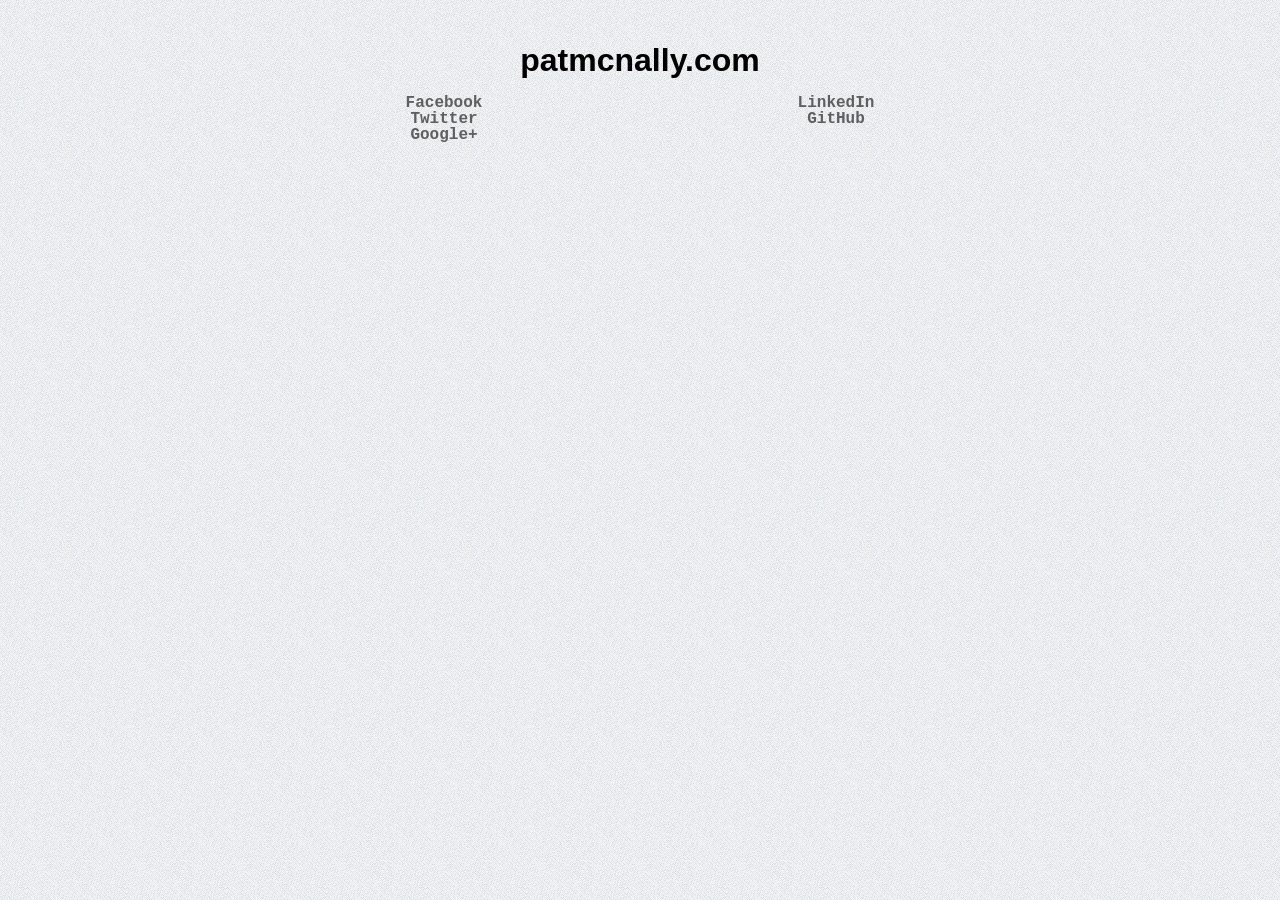
==== index.html @ e5d8d247 "Initial commit" ====
<!DOCTYPE html>
<html lang="en">
<head>
	<meta charset="utf-8">
	<title>HTML5 boilerplate – all you really need…</title>
	<link rel="stylesheet" href="css/style.css">
	<!--[if IE]>
		<script src="http://html5shiv.googlecode.com/svn/trunk/html5.js"></script>
	<![endif]-->
</head>

<body id="landing-page">
<header role="banner">
  <h1>patmcnally.com</h1>
</header>
<section>
<ul id="social-media">
  <li><a href="http://www.facebook.com/people/Patrick_McNally/3109759">Facebook</a></li>
  <li><a href="http://twitter.com/patmcnally">Twitter</a></li>
  <li><a href="https://plus.google.com/115675932754468606191">Google+</a></li>
  <li><a href="http://www.linkedin.com/in/patrickmcnally">LinkedIn</a></li>
  <li><a href="http://github.com/patmcnally">GitHub</a></li>
</ul>
</section>
</body>
</html>
---- css/style.css ----
/*------------------------------------*\
    RESET
\*------------------------------------*/
/* http://meyerweb.com/eric/tools/css/reset/ 
    v2.0b1 | 201101 
    NOTE:WORK IN PROGRESS
    USE WITH CAUTION AND TEST WITH ABANDON */

html,body,div,span,applet,object,iframe,
h1,h2,h3,h4,h5,h6,p,blockquote,pre,
a,abbr,acronym,address,big,cite,code,
del,dfn,em,img,ins,kbd,q,s,samp,
small,strike,strong,sub,sup,tt,var,
b,u,i,center,
dl,dt,dd,ol,ul,li,
fieldset,form,label,legend,
table,caption,tbody,tfoot,thead,tr,th,td,
article,aside,canvas,details,figcaption,figure,
footer,header,hgroup,menu,nav,section,summary,
time,mark,audio,video{
    margin:0;
    padding:0;
    border:0;
    outline:0;
    font-size:100%;
    font:inherit;
    vertical-align:baseline;
}
/* HTML5 display-role reset for older browsers */
article,aside,details,figcaption,figure,
footer,header,hgroup,menu,nav,section{
    display:block;
}
body{
    line-height:1;
}
ol,ul{
    list-style:none;
}
blockquote,q{
    quotes:none;
}
blockquote:before,blockquote:after,
q:before,q:after{
    content:’’;
    content:none;
}
/* remember to define visible focus styles! 
:focus{
    outline:?????;
} */

/* remember to highlight inserts somehow! */
ins{
    text-decoration:none;
}
del{
    text-decoration:line-through;
}

table{
    border-collapse:collapse;
    border-spacing:0;
}

/*------------------------------------*\
    $MAIN
\*------------------------------------*/
html {
  background: #ffffff url('/images/chruch.png') repeat 50% 0;
}
body{
  width: 60%;
  margin: 0 auto;
}
li, p, h1, h2, h3, h4, h5, h6 {
  font-family: "Yanone Kaffeesatz", Helvetica, Arial, sans-serif;
  font-weight: bold;
}
header {
  text-align: center;
  margin-top: 25px;
  line-height: 2.2;
}
header h1 {
  font-size: 2em;
}
a {
  text-decoration: none;
  color: #5F5F5F;
}
a:hover {
  color: #BFBFBF;
}
header h1 a {
  color: #013568;
  font-weight: bold;
}
ul {
  text-align: center;
  columns: 2;
  -webkit-columns: 2;
  -moz-columns: 2;
}
li {
  font-family: "Consolas", "Courier New", Courier, monospace;
}
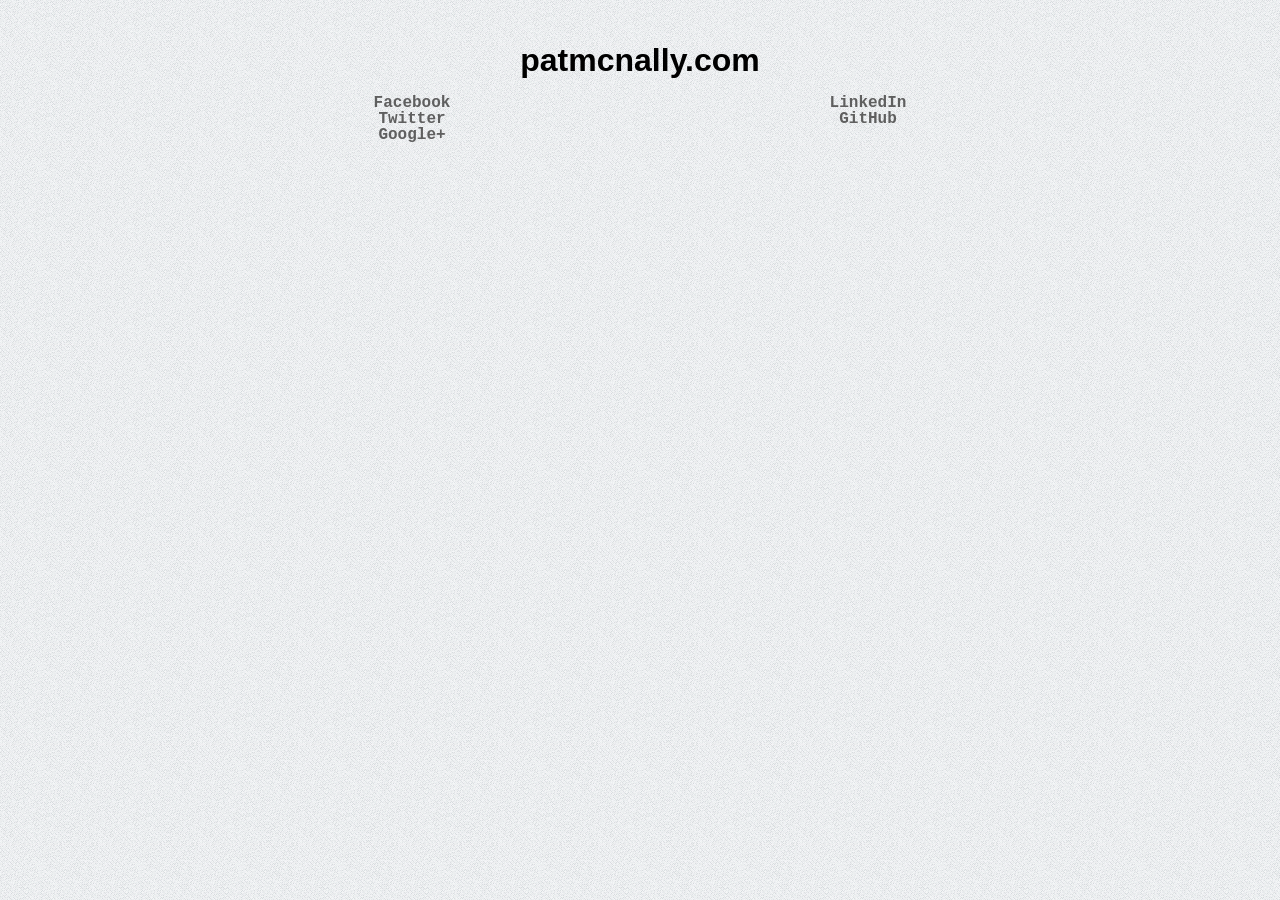
==== commit 4748adb0: "More mobile friendly" ====
--- a/index.html
+++ b/index.html
@@ -3,6 +3,8 @@
 <head>
 	<meta charset="utf-8">
 	<title>HTML5 boilerplate – all you really need…</title>
+  <meta name="viewport" content="width=device-width, target-densitydpi=160dpi, initial-scale=1.0">
+  
 	<link rel="stylesheet" href="css/style.css">
 	<!--[if IE]>
 		<script src="http://html5shiv.googlecode.com/svn/trunk/html5.js"></script>
--- a/css/style.css
+++ b/css/style.css
@@ -70,7 +70,7 @@
   background: #ffffff url('/images/chruch.png') repeat 50% 0;
 }
 body{
-  width: 60%;
+  width: 70%;
   margin: 0 auto;
 }
 li, p, h1, h2, h3, h4, h5, h6 {
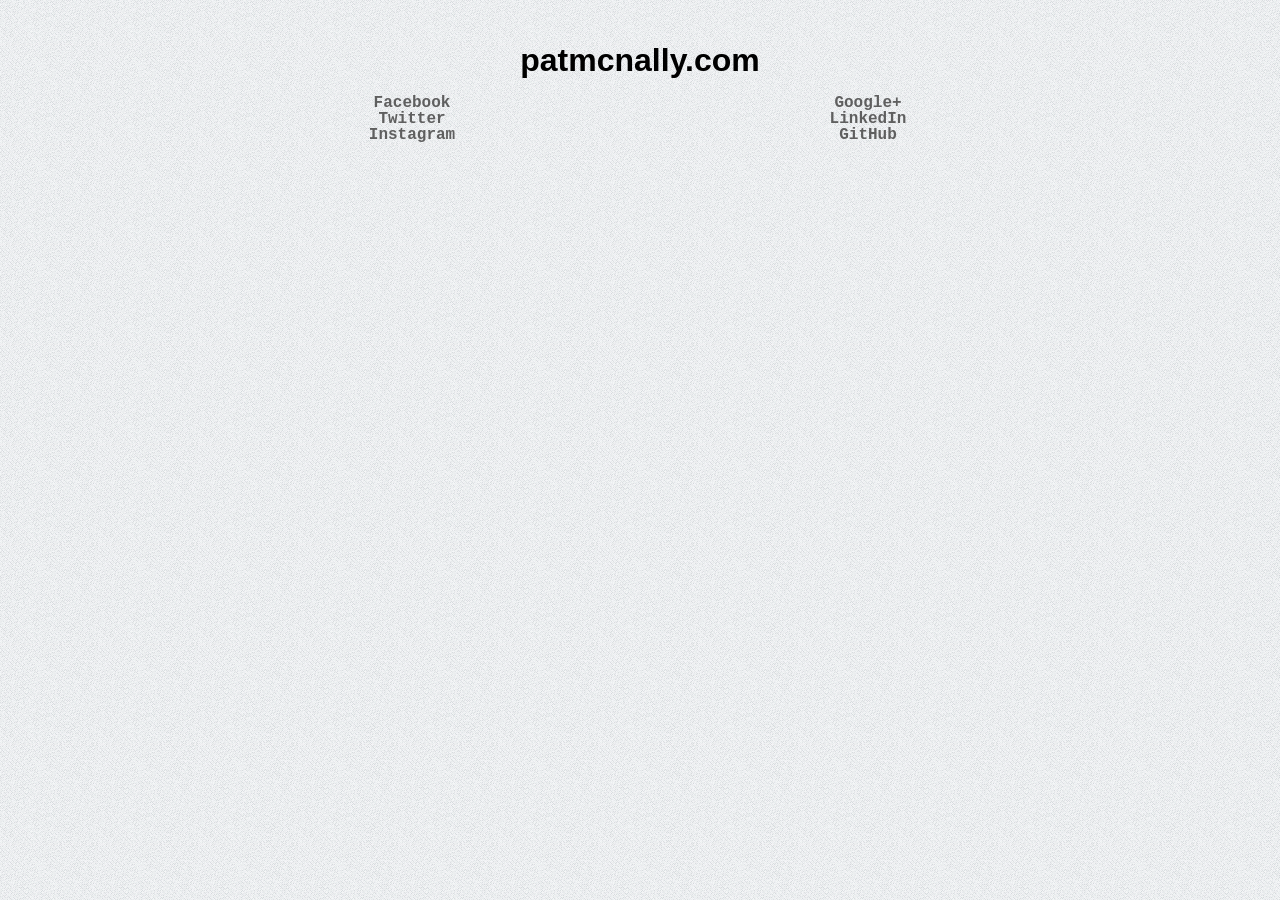
==== commit 91cd491d: "added instagram" ====
--- a/index.html
+++ b/index.html
@@ -19,6 +19,7 @@
 <ul id="social-media">
   <li><a href="http://www.facebook.com/people/Patrick_McNally/3109759">Facebook</a></li>
   <li><a href="http://twitter.com/patmcnally">Twitter</a></li>
+  <li><a href="https://instagram.com/pat_mcnally/">Instagram</a></li>
   <li><a href="https://plus.google.com/115675932754468606191">Google+</a></li>
   <li><a href="http://www.linkedin.com/in/patrickmcnally">LinkedIn</a></li>
   <li><a href="http://github.com/patmcnally">GitHub</a></li>
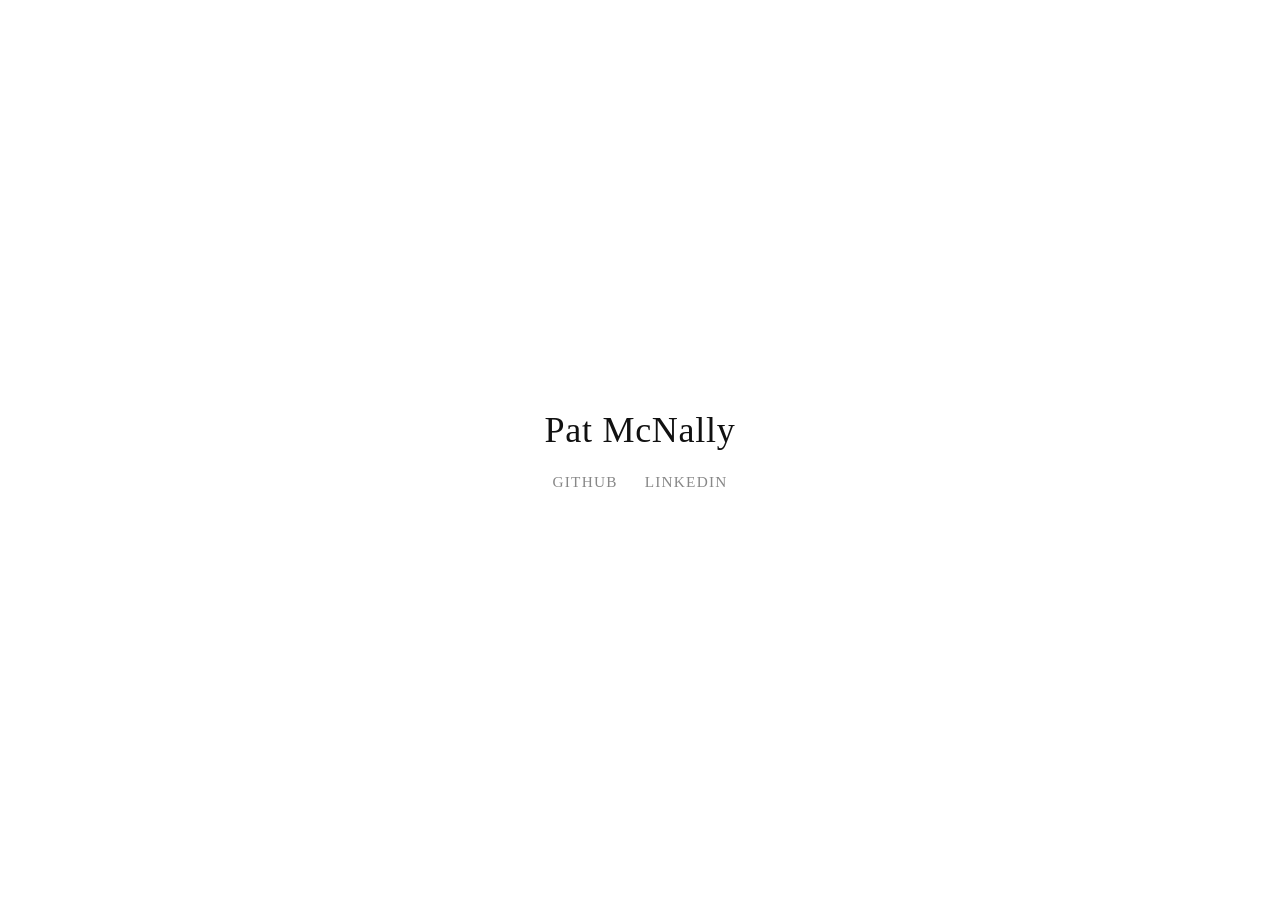
==== commit c910a68d: "Rebuild site as minimal personal page Name, GitHub, and LinkedIn only. Clean Georgia serif, centered" ====
--- a/index.html
+++ b/index.html
@@ -1,29 +1,18 @@
 <!DOCTYPE html>
 <html lang="en">
 <head>
-	<meta charset="utf-8">
-	<title>HTML5 boilerplate – all you really need…</title>
-  <meta name="viewport" content="width=device-width, target-densitydpi=160dpi, initial-scale=1.0">
-  
-	<link rel="stylesheet" href="css/style.css">
-	<!--[if IE]>
-		<script src="http://html5shiv.googlecode.com/svn/trunk/html5.js"></script>
-	<![endif]-->
+  <meta charset="utf-8">
+  <title>Pat McNally</title>
+  <meta name="viewport" content="width=device-width, initial-scale=1.0">
+  <link rel="stylesheet" href="css/style.css">
 </head>
-
-<body id="landing-page">
-<header role="banner">
-  <h1>patmcnally.com</h1>
-</header>
-<section>
-<ul id="social-media">
-  <li><a href="http://www.facebook.com/people/Patrick_McNally/3109759">Facebook</a></li>
-  <li><a href="http://twitter.com/patmcnally">Twitter</a></li>
-  <li><a href="https://instagram.com/pat_mcnally/">Instagram</a></li>
-  <li><a href="https://plus.google.com/115675932754468606191">Google+</a></li>
-  <li><a href="http://www.linkedin.com/in/patrickmcnally">LinkedIn</a></li>
-  <li><a href="http://github.com/patmcnally">GitHub</a></li>
-</ul>
-</section>
+<body>
+  <main>
+    <h1>Pat McNally</h1>
+    <nav>
+      <a href="https://github.com/patmcnally">GitHub</a>
+      <a href="https://www.linkedin.com/in/patrickmcnally">LinkedIn</a>
+    </nav>
+  </main>
 </body>
 </html>
--- a/css/style.css
+++ b/css/style.css
@@ -1,107 +1,49 @@
-/*------------------------------------*\
-    RESET
-\*------------------------------------*/
-/* http://meyerweb.com/eric/tools/css/reset/ 
-    v2.0b1 | 201101 
-    NOTE:WORK IN PROGRESS
-    USE WITH CAUTION AND TEST WITH ABANDON */
-
-html,body,div,span,applet,object,iframe,
-h1,h2,h3,h4,h5,h6,p,blockquote,pre,
-a,abbr,acronym,address,big,cite,code,
-del,dfn,em,img,ins,kbd,q,s,samp,
-small,strike,strong,sub,sup,tt,var,
-b,u,i,center,
-dl,dt,dd,ol,ul,li,
-fieldset,form,label,legend,
-table,caption,tbody,tfoot,thead,tr,th,td,
-article,aside,canvas,details,figcaption,figure,
-footer,header,hgroup,menu,nav,section,summary,
-time,mark,audio,video{
-    margin:0;
-    padding:0;
-    border:0;
-    outline:0;
-    font-size:100%;
-    font:inherit;
-    vertical-align:baseline;
-}
-/* HTML5 display-role reset for older browsers */
-article,aside,details,figcaption,figure,
-footer,header,hgroup,menu,nav,section{
-    display:block;
-}
-body{
-    line-height:1;
-}
-ol,ul{
-    list-style:none;
-}
-blockquote,q{
-    quotes:none;
-}
-blockquote:before,blockquote:after,
-q:before,q:after{
-    content:’’;
-    content:none;
-}
-/* remember to define visible focus styles! 
-:focus{
-    outline:?????;
-} */
-
-/* remember to highlight inserts somehow! */
-ins{
-    text-decoration:none;
-}
-del{
-    text-decoration:line-through;
+*, *::before, *::after {
+  box-sizing: border-box;
+  margin: 0;
+  padding: 0;
 }
 
-table{
-    border-collapse:collapse;
-    border-spacing:0;
+html {
+  font-size: 18px;
 }
 
-/*------------------------------------*\
-    $MAIN
-\*------------------------------------*/
-html {
-  background: #ffffff url('/images/chruch.png') repeat 50% 0;
+body {
+  font-family: "Georgia", serif;
+  background: #fff;
+  color: #111;
+  min-height: 100vh;
+  display: flex;
+  align-items: center;
+  justify-content: center;
 }
-body{
-  width: 70%;
-  margin: 0 auto;
+
+main {
+  text-align: center;
 }
-li, p, h1, h2, h3, h4, h5, h6 {
-  font-family: "Yanone Kaffeesatz", Helvetica, Arial, sans-serif;
-  font-weight: bold;
+
+h1 {
+  font-size: 2rem;
+  font-weight: normal;
+  letter-spacing: 0.02em;
+  margin-bottom: 1.25rem;
 }
-header {
-  text-align: center;
-  margin-top: 25px;
-  line-height: 2.2;
+
+nav {
+  display: flex;
+  gap: 1.5rem;
+  justify-content: center;
 }
-header h1 {
-  font-size: 2em;
+
+a {
+  font-family: "Georgia", serif;
+  font-size: 0.85rem;
+  color: #888;
+  text-decoration: none;
+  letter-spacing: 0.08em;
+  text-transform: uppercase;
 }
-a {
-  text-decoration: none;
-  color: #5F5F5F;
+
+a:hover {
+  color: #111;
 }
-a:hover {
-  color: #BFBFBF;
-}
-header h1 a {
-  color: #013568;
-  font-weight: bold;
-}
-ul {
-  text-align: center;
-  columns: 2;
-  -webkit-columns: 2;
-  -moz-columns: 2;
-}
-li {
-  font-family: "Consolas", "Courier New", Courier, monospace;
-} 
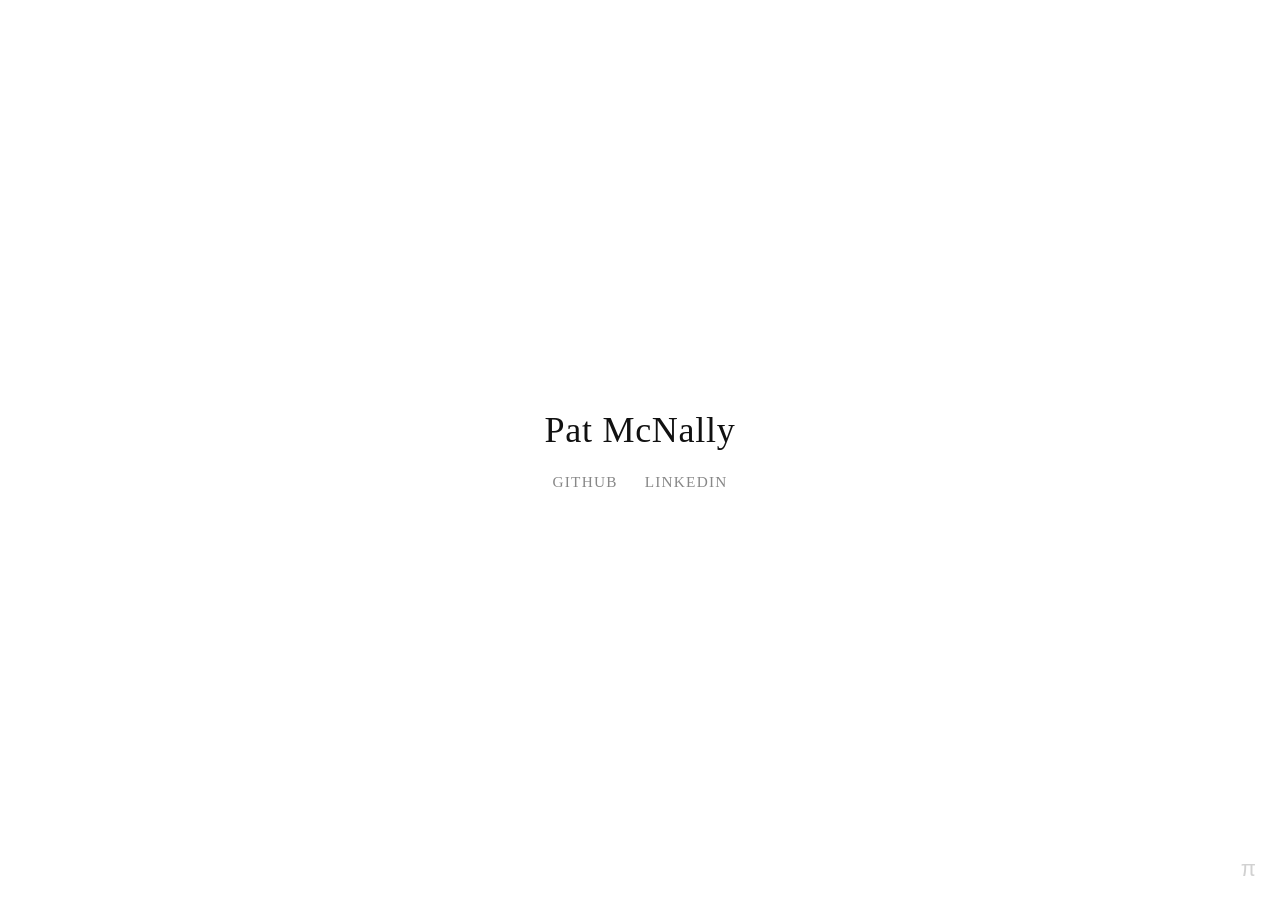
==== commit 43093619: "Add Minifantasy easter egg behind π button Hidden π button in the bottom-right opens a full-screen a" ====
--- a/index.html
+++ b/index.html
@@ -5,6 +5,57 @@
   <title>Pat McNally</title>
   <meta name="viewport" content="width=device-width, initial-scale=1.0">
   <link rel="stylesheet" href="css/style.css">
+  <style>
+    #pi-btn {
+      position: fixed;
+      bottom: 20px;
+      right: 24px;
+      font-size: 22px;
+      color: rgba(0,0,0,0.18);
+      cursor: pointer;
+      user-select: none;
+      transition: color 0.2s;
+      background: none;
+      border: none;
+      padding: 0;
+      line-height: 1;
+    }
+    #pi-btn:hover { color: rgba(0,0,0,0.45); }
+
+    #easter-egg-overlay {
+      display: none;
+      position: fixed;
+      inset: 0;
+      background: rgba(0,0,0,0.6);
+      z-index: 100;
+      align-items: center;
+      justify-content: center;
+    }
+    #easter-egg-overlay.open { display: flex; }
+
+    #easter-egg-frame {
+      width: min(900px, 92vw);
+      height: min(600px, 80vh);
+      border: none;
+      border-radius: 4px;
+      display: block;
+    }
+
+    #easter-egg-close {
+      position: fixed;
+      top: 16px;
+      right: 20px;
+      font-size: 28px;
+      color: #fff;
+      cursor: pointer;
+      background: none;
+      border: none;
+      line-height: 1;
+      opacity: 0.7;
+      transition: opacity 0.2s;
+    }
+    #easter-egg-close:hover { opacity: 1; }
+  </style>
 </head>
 <body>
   <main>
@@ -14,5 +65,37 @@
       <a href="https://www.linkedin.com/in/patrickmcnally">LinkedIn</a>
     </nav>
   </main>
+
+  <button id="pi-btn" title="π">π</button>
+
+  <div id="easter-egg-overlay">
+    <button id="easter-egg-close" title="Close">×</button>
+    <iframe id="easter-egg-frame" src="" allowfullscreen></iframe>
+  </div>
+
+  <script>
+    const btn     = document.getElementById('pi-btn');
+    const overlay = document.getElementById('easter-egg-overlay');
+    const frame   = document.getElementById('easter-egg-frame');
+    const close   = document.getElementById('easter-egg-close');
+
+    btn.addEventListener('click', () => {
+      frame.src = 'easter-egg/index.html';
+      overlay.classList.add('open');
+    });
+
+    function closeOverlay() {
+      overlay.classList.remove('open');
+      frame.src = '';
+    }
+
+    close.addEventListener('click', closeOverlay);
+    overlay.addEventListener('click', (e) => {
+      if (e.target === overlay) closeOverlay();
+    });
+    document.addEventListener('keydown', (e) => {
+      if (e.key === 'Escape') closeOverlay();
+    });
+  </script>
 </body>
 </html>
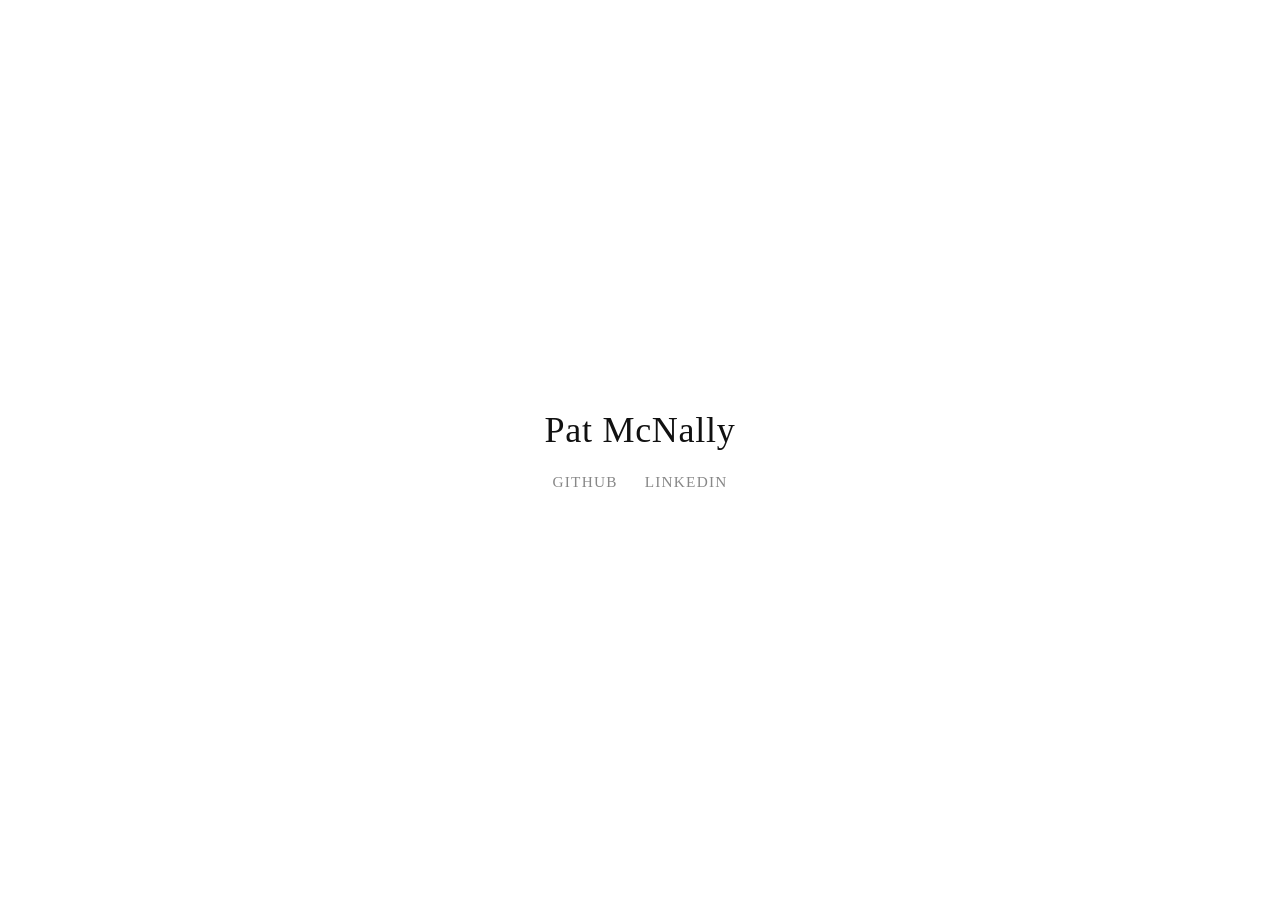
==== commit f4733b97: "Remove Minifantasy easter egg Co-Authored-By: Claude Sonnet 4.6 <noreply@anthropic.com>" ====
--- a/index.html
+++ b/index.html
@@ -5,57 +5,6 @@
   <title>Pat McNally</title>
   <meta name="viewport" content="width=device-width, initial-scale=1.0">
   <link rel="stylesheet" href="css/style.css">
-  <style>
-    #pi-btn {
-      position: fixed;
-      bottom: 20px;
-      right: 24px;
-      font-size: 22px;
-      color: rgba(0,0,0,0.18);
-      cursor: pointer;
-      user-select: none;
-      transition: color 0.2s;
-      background: none;
-      border: none;
-      padding: 0;
-      line-height: 1;
-    }
-    #pi-btn:hover { color: rgba(0,0,0,0.45); }
-
-    #easter-egg-overlay {
-      display: none;
-      position: fixed;
-      inset: 0;
-      background: rgba(0,0,0,0.6);
-      z-index: 100;
-      align-items: center;
-      justify-content: center;
-    }
-    #easter-egg-overlay.open { display: flex; }
-
-    #easter-egg-frame {
-      width: min(900px, 92vw);
-      height: min(600px, 80vh);
-      border: none;
-      border-radius: 4px;
-      display: block;
-    }
-
-    #easter-egg-close {
-      position: fixed;
-      top: 16px;
-      right: 20px;
-      font-size: 28px;
-      color: #fff;
-      cursor: pointer;
-      background: none;
-      border: none;
-      line-height: 1;
-      opacity: 0.7;
-      transition: opacity 0.2s;
-    }
-    #easter-egg-close:hover { opacity: 1; }
-  </style>
 </head>
 <body>
   <main>
@@ -65,37 +14,5 @@
       <a href="https://www.linkedin.com/in/patrickmcnally">LinkedIn</a>
     </nav>
   </main>
-
-  <button id="pi-btn" title="π">π</button>
-
-  <div id="easter-egg-overlay">
-    <button id="easter-egg-close" title="Close">×</button>
-    <iframe id="easter-egg-frame" src="" allowfullscreen></iframe>
-  </div>
-
-  <script>
-    const btn     = document.getElementById('pi-btn');
-    const overlay = document.getElementById('easter-egg-overlay');
-    const frame   = document.getElementById('easter-egg-frame');
-    const close   = document.getElementById('easter-egg-close');
-
-    btn.addEventListener('click', () => {
-      frame.src = 'easter-egg/index.html';
-      overlay.classList.add('open');
-    });
-
-    function closeOverlay() {
-      overlay.classList.remove('open');
-      frame.src = '';
-    }
-
-    close.addEventListener('click', closeOverlay);
-    overlay.addEventListener('click', (e) => {
-      if (e.target === overlay) closeOverlay();
-    });
-    document.addEventListener('keydown', (e) => {
-      if (e.key === 'Escape') closeOverlay();
-    });
-  </script>
 </body>
 </html>
